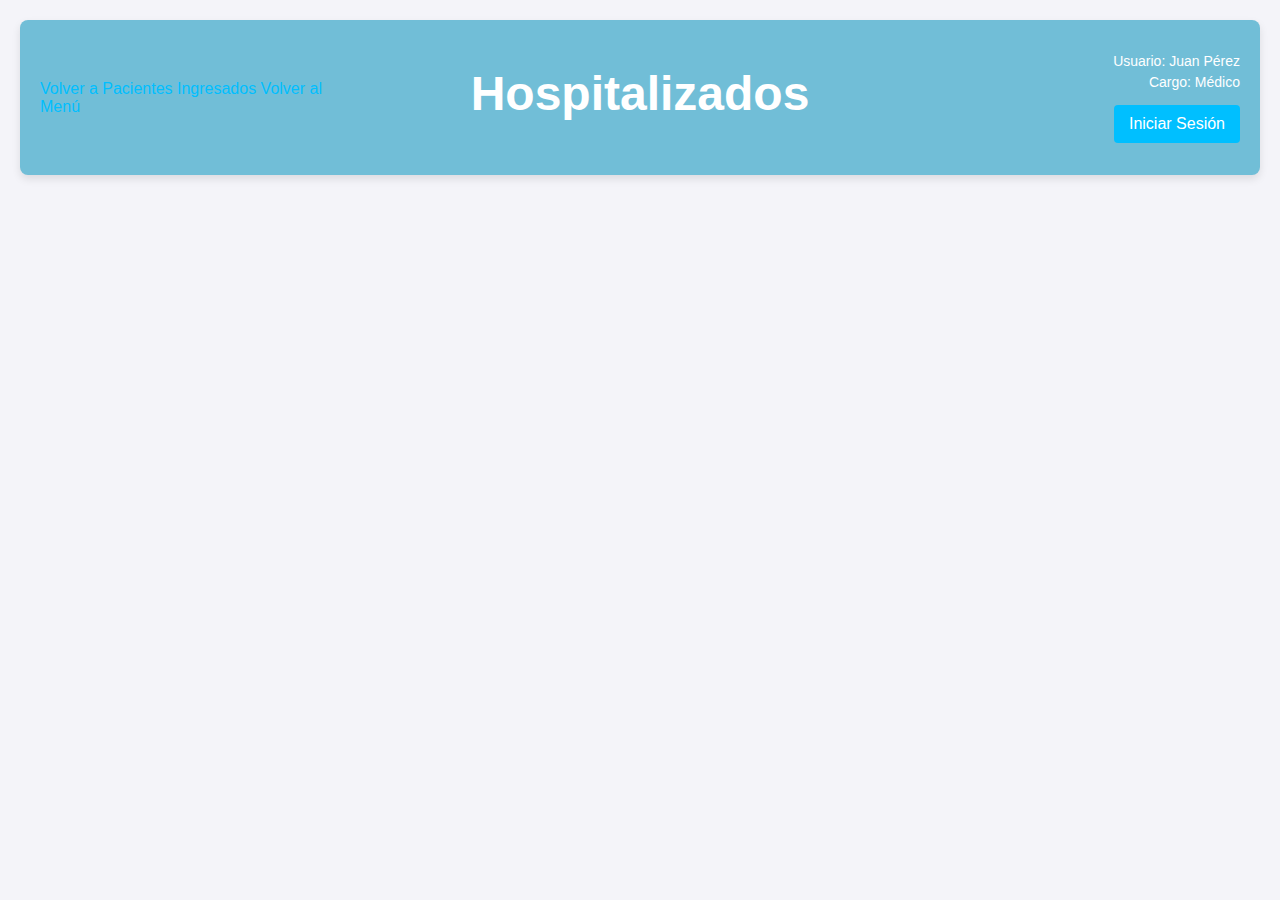
==== electronic-medical-record/hospitalizados.html @ 46a48de2 "Initial commit" ====
<!DOCTYPE html>
<html>
<head>
    <title>Hospitalizados</title>
    <link rel="stylesheet" href="css/styles.css">
</head>
<body>
    <header>
        <div id="header-personal-info">
            <a href="patients.html">Volver a Pacientes Ingresados</a>
            <a href="index.html">Volver al Menú</a>
        </div>
        <nav class="nav">
            <h1>Hospitalizados</h1>
        </nav>
        <div class="user-info">
            <span id="userName">Usuario: Juan Pérez</span>
            <span id="userRole">Cargo: Médico</span>
            <button id="loginButton">Iniciar Sesión</button>
        </div>
    </header>
</body>
</html>
---- electronic-medical-record/css/styles.css ----
header {
    background-color: #71bed7; /* Celeste */
    padding: 20px;
    color: white;
    box-shadow: 0 4px 8px rgba(0, 0, 0, 0.1);
    display: flex;
    justify-content: space-between;
    align-items: center;
    border-radius: 8px;

}
.nav {
    flex: 2;
    display: flex;
    justify-content: center;
}


.logo {
    width: 50px;
    height: 50px;
    margin-right: 20px;
}

header h1 {
    color: #ffffff; /* Cambia este color al que desees */
    font-size: 48px;
    line-height: 90%;
}

#header-personal-info {
    flex: 1;
}


.user-info {
    flex: 1;
    text-align: right;
}

.user-info span {
    display: block;
    font-size: 14px;
    margin-bottom: 5px;
}

.user-info button {
    background-color: #00BFFF; /* Celeste */
    color: white;
    padding: 10px 15px;
    border: none;
    border-radius: 4px;
    cursor: pointer;
    font-size: 16px;
    margin-top: 10px;
}

.user-info button:hover {
    background-color: #009ACD; /* Un tono más oscuro de celeste */
}

body {
    background-color: #f4f4f9; /* Fondo gris claro */
    font-family: 'Arial', sans-serif;
    margin: 0;
    padding: 20px;
    color: #333;
}

main {
    background-color: white;
    padding: 20px;
    border-radius: 8px;
    box-shadow: 0 4px 8px rgba(0, 0, 0, 0.1);
    max-width: 1200px;
    margin: 20px auto;
}

.card-container {
    display: flex;
    flex-wrap: wrap;
    gap: 20px;
}

.container {
    display: flex;
    flex-wrap: wrap;
    gap: 10px;
}
.container-index {
    display: flex;
    flex-wrap: wrap;
    gap: 10px;
    width: 100%;
    }    

.left-column-index {
    flex: 1;
    display: flex;
    flex-direction: column;
    
}

/* Columna derecha */
.right-column-index {
    flex: 1;
    display: flex;
    flex-direction: column;
    
}

.card-index {
    width: 95%; /* Ocupa todo el ancho de la columna */
    padding: 20px;
    background-color: #f4f4f4;
    border-radius: 8px;
    text-align: center;
}

.left-column {
    flex: 1 1 30%;
    max-width: 300px; /* Ancho máximo de la columna izquierda */
    display: flex;
    flex-direction: column;
    gap: 20px;
}

/* Columna derecha */
.right-column {
    flex: 1 1 70%;
    max-width: 900px; /* Ancho máximo de la columna derecha */
    display: flex;
    flex-direction: column;
    gap: 20px;
}



.card {
    background-color: #ffffff;
    padding: 20px;
    margin: 20px;
    border-radius: 8px;
    box-shadow: 0 4px 8px rgba(0, 0, 0, 0.1);
    box-sizing: border-box;
}

.card-index {
    background-color: #ffffff;
    padding: 20px;
    margin: 20px;
    border-radius: 8px;
    box-shadow: 0 4px 8px rgba(0, 0, 0, 0.1);
    box-sizing: border-box;
}

.card.full-width {
    flex: 1 1 100%;
}

nav {
    margin-bottom: 20px;
    text-align: center;
}

nav a {
    margin: 0 15px;
    text-decoration: none;
    color: #00BFFF; /* Celeste */
    font-weight: bold;
}

nav a:hover {
    text-decoration: underline;
}

h1, h2, h3 {
    color: #333;
    margin-bottom: 20px;
}

form {
    margin-top: 20px;
}

input[type="text"], input[type="number"], input[type="date"], textarea {
    width: 100%;
    padding: 10px;
    margin: 5px 0 20px 0;
    border: 1px solid #ccc;
    border-radius: 4px;
    box-sizing: border-box;
}

button {
    background-color: #00BFFF; /* Celeste */
    color: white;
    padding: 10px 15px;
    border: none;
    border-radius: 4px;
    cursor: pointer;
    font-size: 16px;
}

button:hover {
    background-color: #009ACD; /* Un tono más oscuro de celeste */
}

a {
    color: #00BFFF; /* Celeste */
    text-decoration: none;
}

a:hover {
    text-decoration: underline;
}

ul {
    list-style-type: none;
    padding: 0;
}

li {
    padding: 10px;
    border-bottom: 1px solid #ccc;
    display: flex;
    justify-content: space-between;
    align-items: center;
}

li a {
    display: block;
    color: #333;
}

li a:hover {
    background-color: #f4f4f9;
}

.discharge-btn {
    background-color: #ff4d4d; /* Rojo */
    color: white;
    padding: 5px 10px;
    border: none;
    border-radius: 4px;
    cursor: pointer;
    font-size: 14px;
}

.discharge-btn:hover {
    background-color: #ff1a1a; /* Un tono más oscuro de rojo */
}
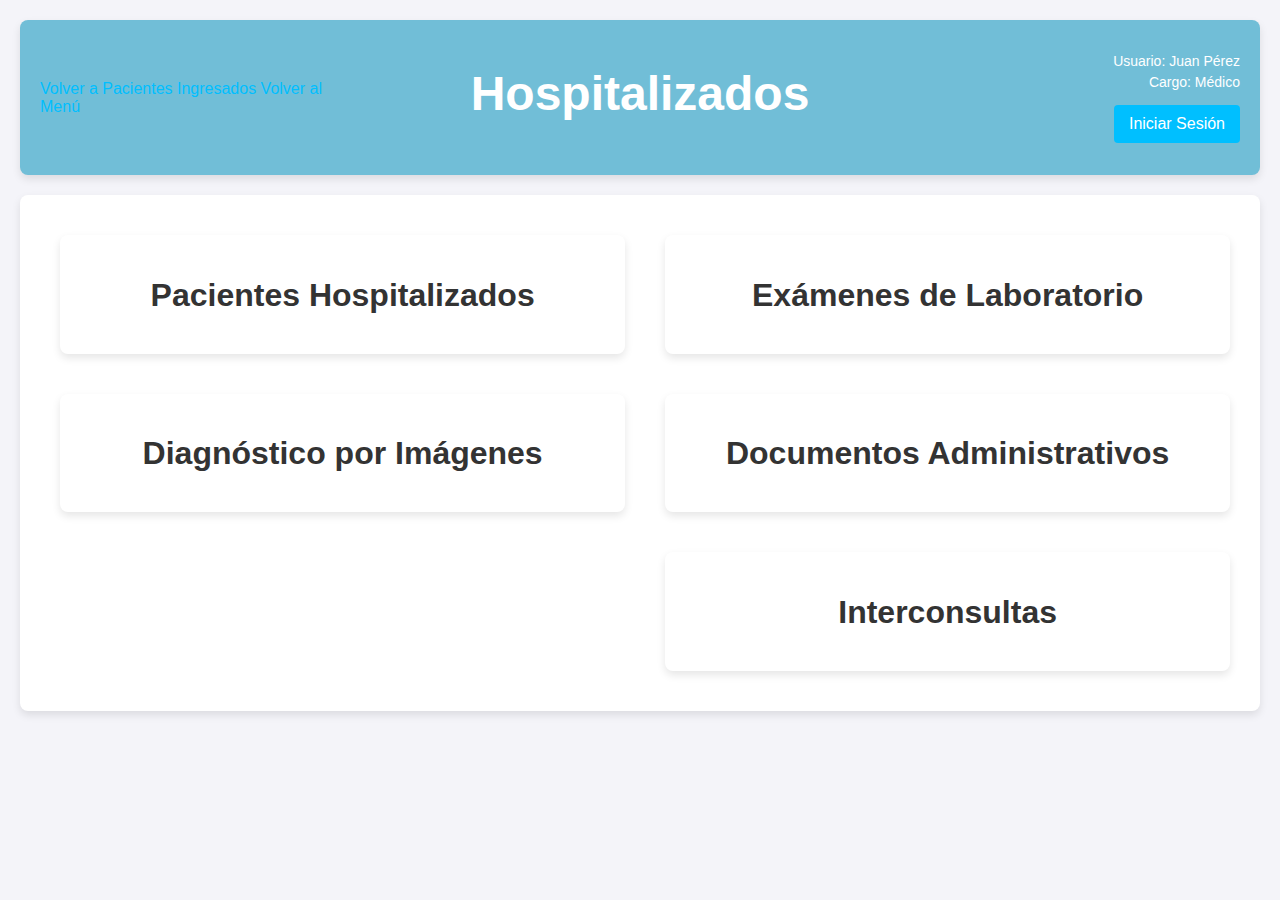
==== commit 9ae8a677: "Update hospitalizados.html" ====
--- a/electronic-medical-record/hospitalizados.html
+++ b/electronic-medical-record/hospitalizados.html
@@ -19,5 +19,34 @@
             <button id="loginButton">Iniciar Sesión</button>
         </div>
     </header>
+    <Main>
+        <div class="container-index">
+            <div class="left-column-index">
+                <section class = "card-index"> 
+                    <a href= "hospitalizados.html"><h1>Pacientes Hospitalizados</h1></a>
+                </section>
+                <section class = "card-index">  
+                    <a href= "hospitalizados.html"><h1>Diagnóstico por Imágenes </h1></a> 
+                </section>
+            </div>
+            <div class="right-column-index">
+                <section class = "card-index">  
+                    <a href= "hospitalizados.html"><h1>Exámenes de Laboratorio </h1></a>
+                </section>
+                <section class = "card-index">  
+                    <a href= "hospitalizados.html"><h1>Documentos Administrativos </h1></a> 
+                </section>
+                <section class = "card-index">  
+                    <a href= "hospitalizados.html"><h1>Interconsultas </h1></a>
+                </section>
+            </div>
+        </div>    
+
+
+
+        
+    </Main>
+
+    
 </body>
-</html>+</html>
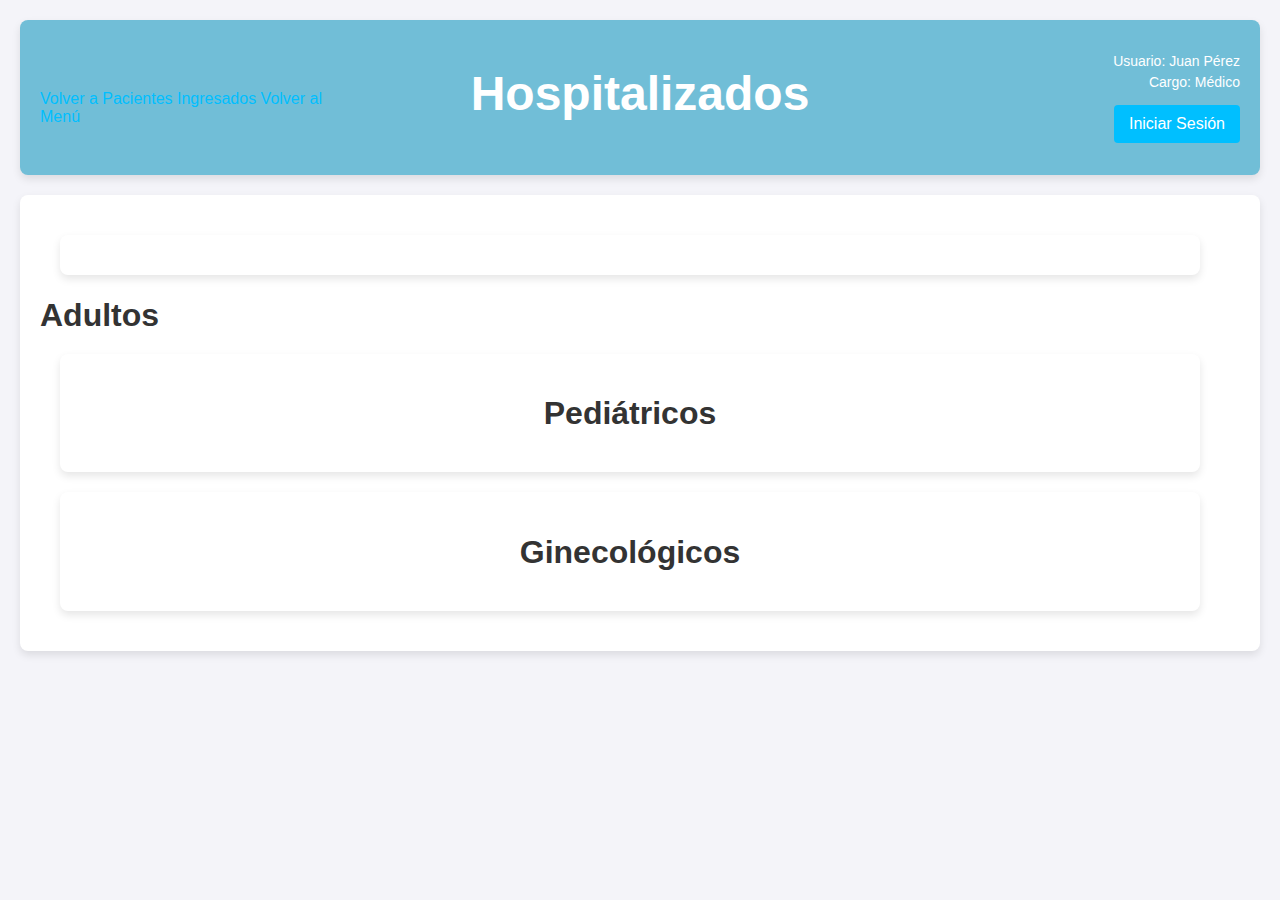
==== commit c87ef30b: "commit" ====
--- a/electronic-medical-record/hospitalizados.html
+++ b/electronic-medical-record/hospitalizados.html
@@ -3,6 +3,7 @@
 <head>
     <title>Hospitalizados</title>
     <link rel="stylesheet" href="css/styles.css">
+    
 </head>
 <body>
     <header>
@@ -19,34 +20,25 @@
             <button id="loginButton">Iniciar Sesión</button>
         </div>
     </header>
-    <Main>
-        <div class="container-index">
-            <div class="left-column-index">
-                <section class = "card-index"> 
-                    <a href= "hospitalizados.html"><h1>Pacientes Hospitalizados</h1></a>
+    <main>
+        <div class="container-Hospitalizados">
+            <div class="dropdown">
+                <section class="card-index" onclick=""></section>
+                    <h1>Adultos</h1>
+                    <div class="toggle">1</div>
+                    <div class="toggle">2</div>
+                    <div class="toggle">3</div>
                 </section>
-                <section class = "card-index">  
-                    <a href= "hospitalizados.html"><h1>Diagnóstico por Imágenes </h1></a> 
+                <section class="card-index">
+                    <a href="hospitalizados.html"><h1>Pediátricos</h1></a>
+                </section>
+                <section class="card-index">
+                    <a href="hospitalizados.html"><h1>Ginecológicos</h1></a>
                 </section>
             </div>
-            <div class="right-column-index">
-                <section class = "card-index">  
-                    <a href= "hospitalizados.html"><h1>Exámenes de Laboratorio </h1></a>
-                </section>
-                <section class = "card-index">  
-                    <a href= "hospitalizados.html"><h1>Documentos Administrativos </h1></a> 
-                </section>
-                <section class = "card-index">  
-                    <a href= "hospitalizados.html"><h1>Interconsultas </h1></a>
-                </section>
-            </div>
-        </div>    
+        </div>
+    </main>
+    <script src="js/app.js"></script>
+</body>
 
-
-
-        
-    </Main>
-
-    
-</body>
-</html>
+</html>--- a/electronic-medical-record/css/styles.css
+++ b/electronic-medical-record/css/styles.css
@@ -1,20 +1,37 @@
+/* Asegúrate de que los divs estén ocultos por defecto */
+.toggle {
+    display: none;
+    background-color: #ffffff;
+    padding: 20px;
+    margin: 20px;
+    border-radius: 8px;
+    box-shadow: 0 4px 8px rgba(0, 0, 0, 0.1);
+    box-sizing: border-box;
+}
+
 header {
     background-color: #71bed7; /* Celeste */
     padding: 20px;
+    text-align: center;
     color: white;
     box-shadow: 0 4px 8px rgba(0, 0, 0, 0.1);
     display: flex;
     justify-content: space-between;
     align-items: center;
     border-radius: 8px;
-
-}
+}
+
+.header-content {
+    display: flex;
+    align-items: center;
+    justify-content: center;
+}
+
 .nav {
     flex: 2;
     display: flex;
     justify-content: center;
 }
-
 
 .logo {
     width: 50px;
@@ -30,8 +47,14 @@
 
 #header-personal-info {
     flex: 1;
-}
-
+    margin-top: 20px;
+    text-align: left;
+    font-size: 16px;
+}
+
+#header-personal-info p {
+    margin: 5px 0;
+}
 
 .user-info {
     flex: 1;
@@ -92,7 +115,7 @@
     flex-wrap: wrap;
     gap: 10px;
     width: 100%;
-    }    
+    }
 
 .left-column-index {
     flex: 1;
@@ -133,8 +156,6 @@
     flex-direction: column;
     gap: 20px;
 }
-
-
 
 .card {
     background-color: #ffffff;
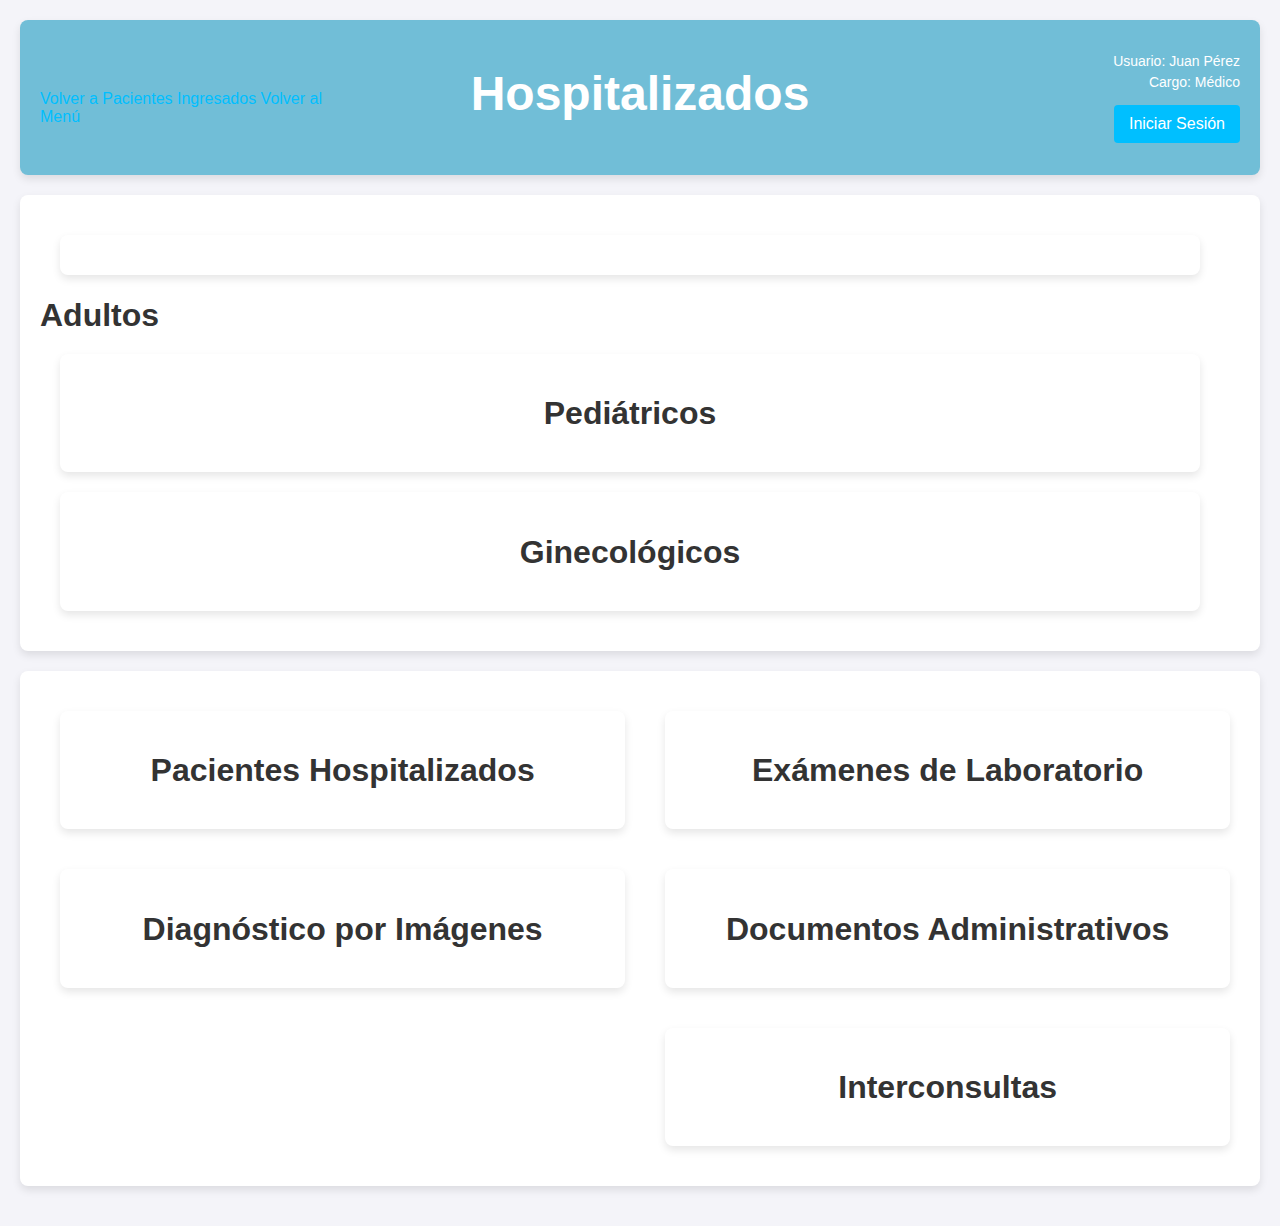
==== commit dfd1e45a: "Merge branch 'master' of https://github.com/RooNoMore/RooCoin" ====
--- a/electronic-medical-record/hospitalizados.html
+++ b/electronic-medical-record/hospitalizados.html
@@ -39,6 +39,35 @@
         </div>
     </main>
     <script src="js/app.js"></script>
+    <Main>
+        <div class="container-index">
+            <div class="left-column-index">
+                <section class = "card-index"> 
+                    <a href= "hospitalizados.html"><h1>Pacientes Hospitalizados</h1></a>
+                </section>
+                <section class = "card-index">  
+                    <a href= "hospitalizados.html"><h1>Diagnóstico por Imágenes </h1></a> 
+                </section>
+            </div>
+            <div class="right-column-index">
+                <section class = "card-index">  
+                    <a href= "hospitalizados.html"><h1>Exámenes de Laboratorio </h1></a>
+                </section>
+                <section class = "card-index">  
+                    <a href= "hospitalizados.html"><h1>Documentos Administrativos </h1></a> 
+                </section>
+                <section class = "card-index">  
+                    <a href= "hospitalizados.html"><h1>Interconsultas </h1></a>
+                </section>
+            </div>
+        </div>    
+
+
+
+        
+    </Main>
+
+    
 </body>
 
-</html>+</html>
